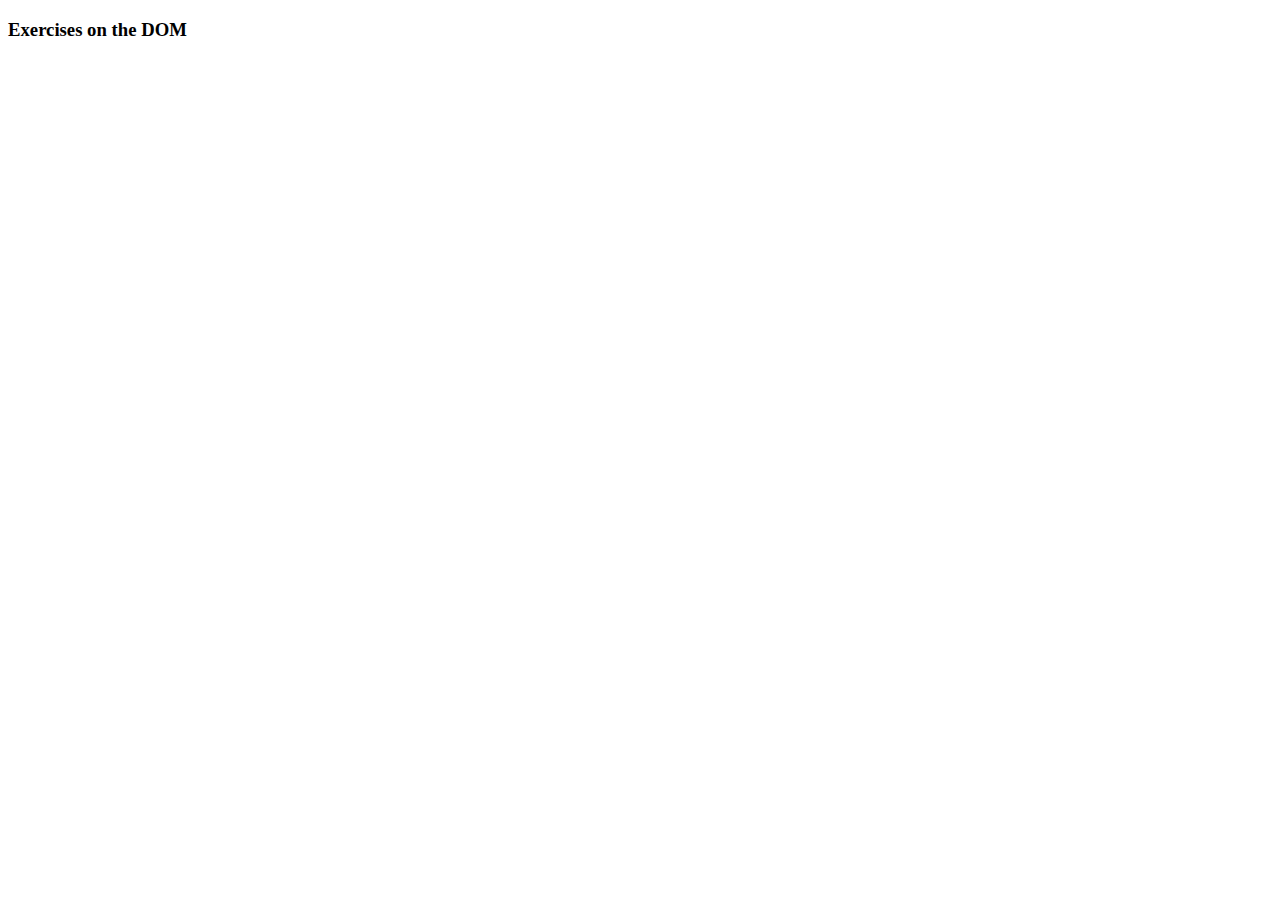
==== index.html @ 74c8b74c "Create repo domex-6 with README.md Add index.html and jscript.js" ====
<!DOCTYPE html>
<html lang="en">
<head>
    <meta charset="UTF-8">
    <meta name="viewport" content="width=device-width, initial-scale=1.0">
    <title>domex-6</title>
</head>
<body>
    <h3>Exercises on the DOM</h3>
  
    
    <script src= 'jscript.js'></script>
</body>
</html>
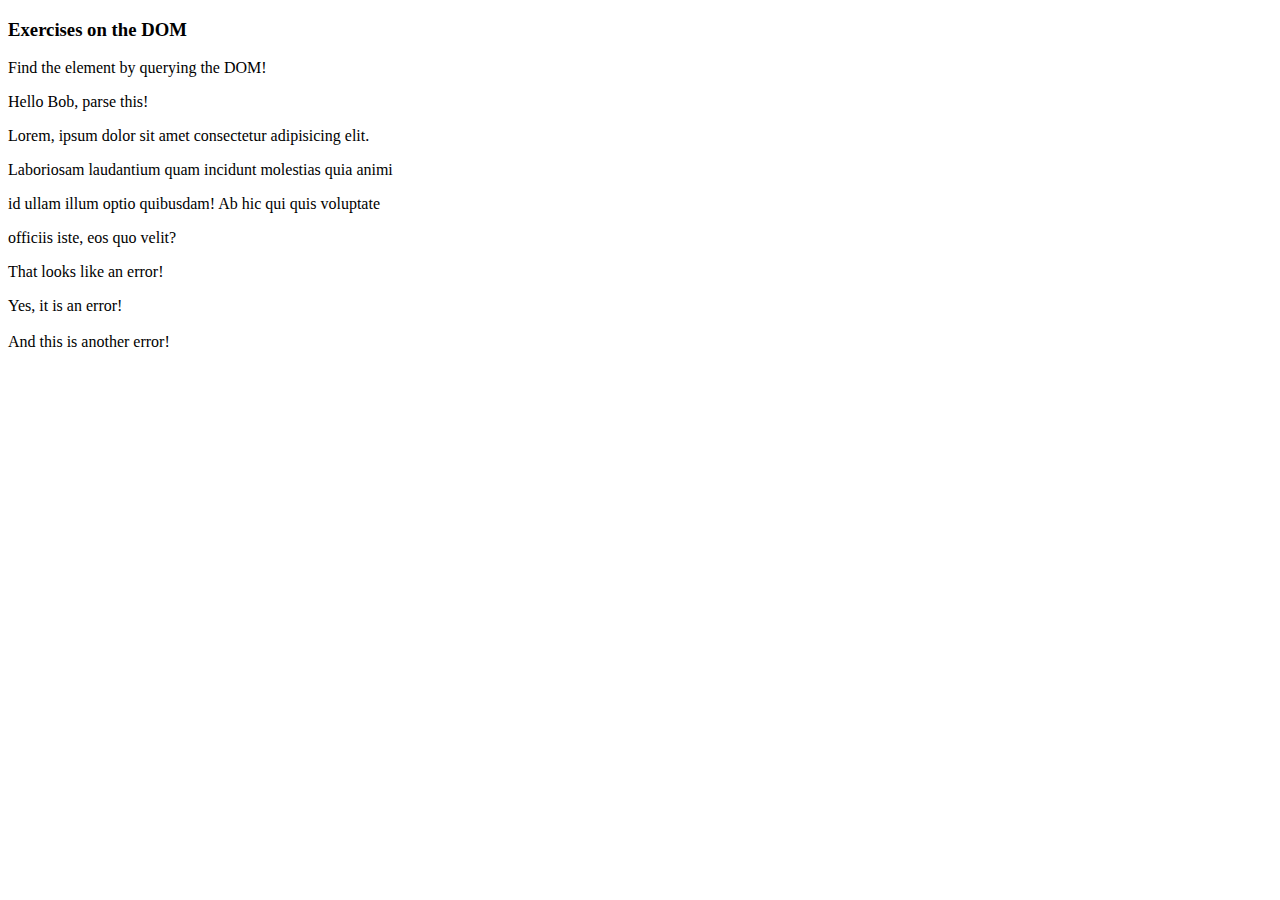
==== commit 3e3ca229: "Do query selector exercises to 15min mark in video #6" ====
--- a/index.html
+++ b/index.html
@@ -7,8 +7,19 @@
 </head>
 <body>
     <h3>Exercises on the DOM</h3>
-  
-    
+  <p>Find the element by querying the DOM!</p>
+  <div>
+    <p>Hello Bob, parse this!</p>
+    <p>Lorem, ipsum dolor sit amet consectetur adipisicing elit.</p> 
+    <p>Laboriosam laudantium quam incidunt molestias quia animi</p> 
+    <p>id ullam illum optio quibusdam! Ab hic qui quis voluptate</p> 
+    <p>officiis iste, eos quo velit?</p>
+    <p class= 'error'>That looks like an error!</p>
+  </div>
+
+  <div class= 'error'>Yes, it is an error!</div><br>
+
+  <div class= 'error'>And this is another error!</div>
     <script src= 'jscript.js'></script>
 </body>
 </html>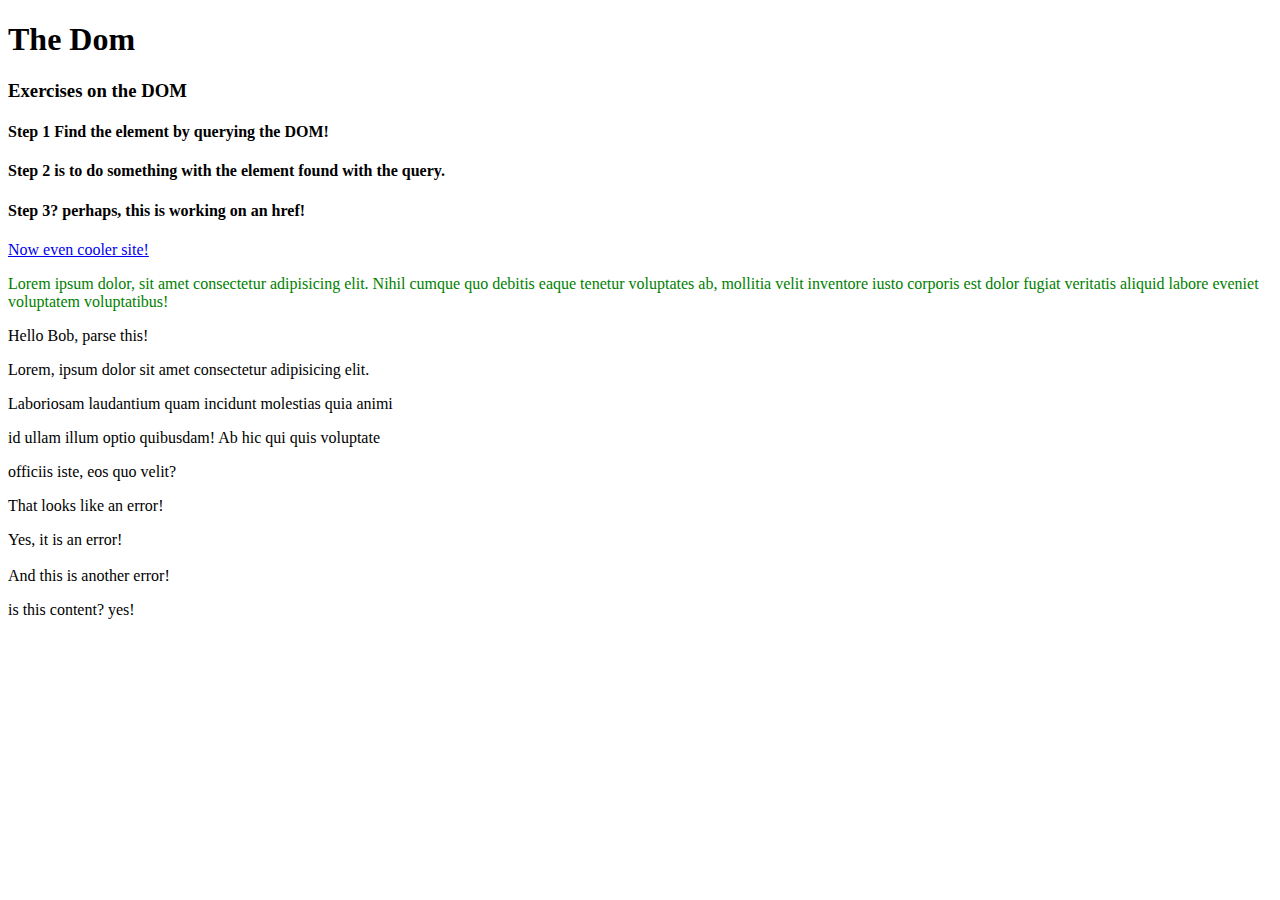
==== commit 1085f185: "In jscript.js complete up to udemy 49 getting and setting attributes Add jscriptA.js for udemy 50 ch" ====
--- a/index.html
+++ b/index.html
@@ -2,12 +2,18 @@
 <html lang="en">
 <head>
     <meta charset="UTF-8">
-    <meta name="viewport" content="width=device-width, initial-scale=1.0">
+    <m<eta name="viewport" content="width=device-width, initial-scale=1.0">
     <title>domex-6</title>
 </head>
 <body>
+  <h1 id="page-title">The Dom</h1>
     <h3>Exercises on the DOM</h3>
-  <p>Find the element by querying the DOM!</p>
+  <h4>Step 1 Find the element by querying the DOM!</h4>
+  <h4>Step 2 is to do something with the element found with the query.</h4>
+  <h4>Step 3? perhaps, this is working on an href!</h4>
+<a href= "https://www.google.com">Your link to some cool site...</a>
+<p class= 'error'>Lorem ipsum dolor, sit amet consectetur adipisicing elit. Nihil cumque quo debitis eaque tenetur voluptates ab, mollitia velit inventore iusto corporis est dolor fugiat veritatis aliquid labore eveniet voluptatem voluptatibus!</p>
+
   <div>
     <p>Hello Bob, parse this!</p>
     <p>Lorem, ipsum dolor sit amet consectetur adipisicing elit.</p> 
@@ -20,6 +26,11 @@
   <div class= 'error'>Yes, it is an error!</div><br>
 
   <div class= 'error'>And this is another error!</div>
+
+  <div class= 'content'>
+    <p>is this content? yes!</p>
+</div>
+
     <script src= 'jscript.js'></script>
 </body>
 </html>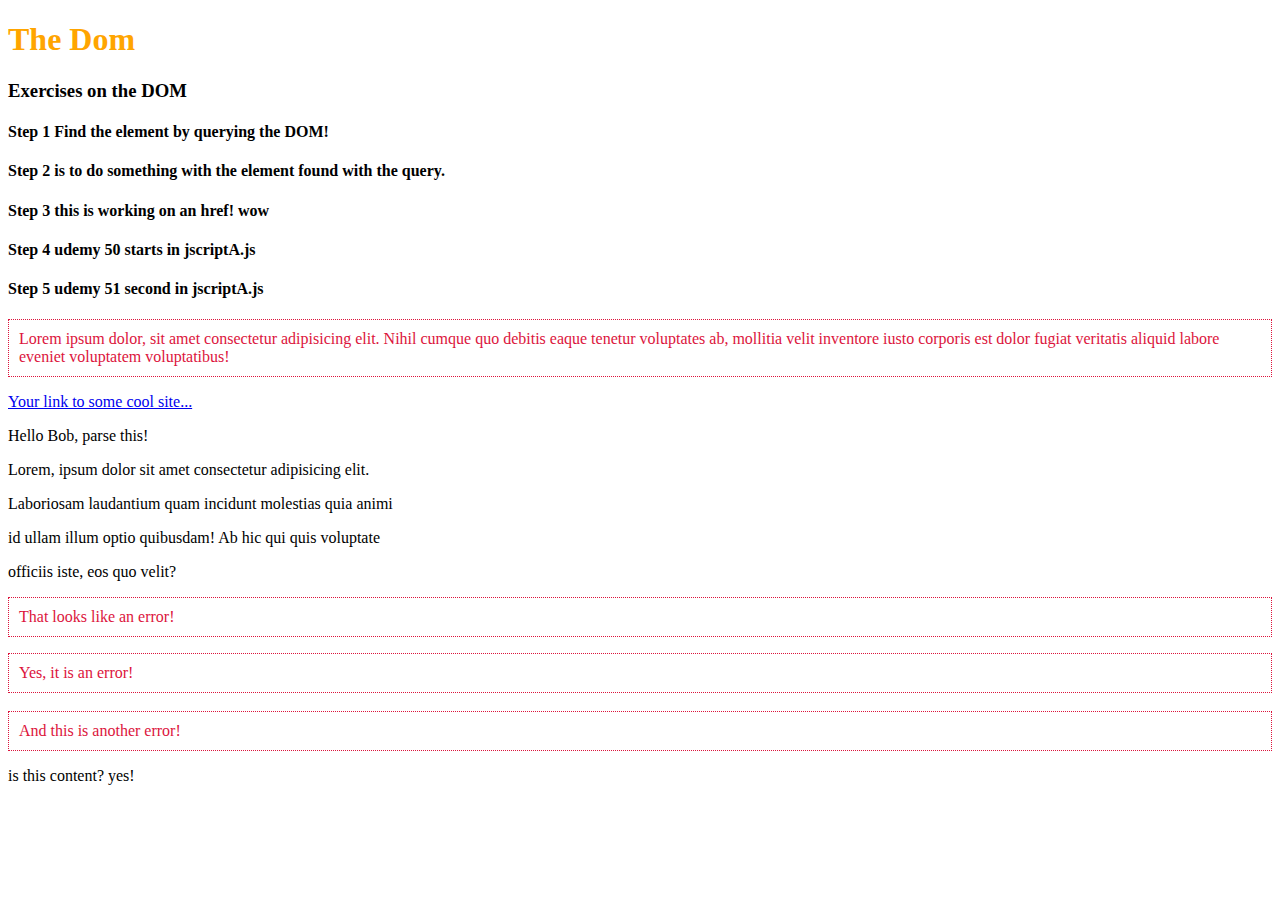
==== commit b591b34b: "Add stylesheet.CSS for udemy 51 addng and removing classes" ====
--- a/index.html
+++ b/index.html
@@ -3,17 +3,27 @@
 <head>
     <meta charset="UTF-8">
     <m<eta name="viewport" content="width=device-width, initial-scale=1.0">
-    <title>domex-6</title>
+    <link rel="stylesheet"href= "stylesheet.CSS">
+      <title>domex-6</title>
+
 </head>
 <body>
-  <h1 id="page-title">The Dom</h1>
+  <h1 id="page-title" style= "color: orange;">The Dom</h1>
     <h3>Exercises on the DOM</h3>
   <h4>Step 1 Find the element by querying the DOM!</h4>
   <h4>Step 2 is to do something with the element found with the query.</h4>
-  <h4>Step 3? perhaps, this is working on an href!</h4>
+  <h4>Step 3 this is working on an href! wow</h4>
+  <h4>Step 4 udemy 50 starts in jscriptA.js</h4>
+  <h4>Step 5 udemy 51 second in jscriptA.js</h4>
+
+<p class= 'error'>
+  Lorem ipsum dolor, sit amet consectetur adipisicing elit. Nihil 
+  cumque quo debitis eaque tenetur voluptates ab, mollitia velit 
+  inventore iusto corporis est dolor fugiat veritatis aliquid labore 
+  eveniet voluptatem voluptatibus!
+</p>
+
 <a href= "https://www.google.com">Your link to some cool site...</a>
-<p class= 'error'>Lorem ipsum dolor, sit amet consectetur adipisicing elit. Nihil cumque quo debitis eaque tenetur voluptates ab, mollitia velit inventore iusto corporis est dolor fugiat veritatis aliquid labore eveniet voluptatem voluptatibus!</p>
-
   <div>
     <p>Hello Bob, parse this!</p>
     <p>Lorem, ipsum dolor sit amet consectetur adipisicing elit.</p> 
@@ -32,5 +42,6 @@
 </div>
 
     <script src= 'jscript.js'></script>
+    <script src= 'jscriptA.js'></script>
 </body>
 </html>--- a/stylesheet.CSS
+++ b/stylesheet.CSS
@@ -0,0 +1,11 @@
+/*stylesheet for udemy 51 add and remove classes*/
+.error{
+    padding: 10px;
+    color: crimson;
+    border: 1px dotted crimson;
+}
+.success{
+    padding: 10px;
+    color: limegreen;
+    border: 1px dotted limegreen;
+}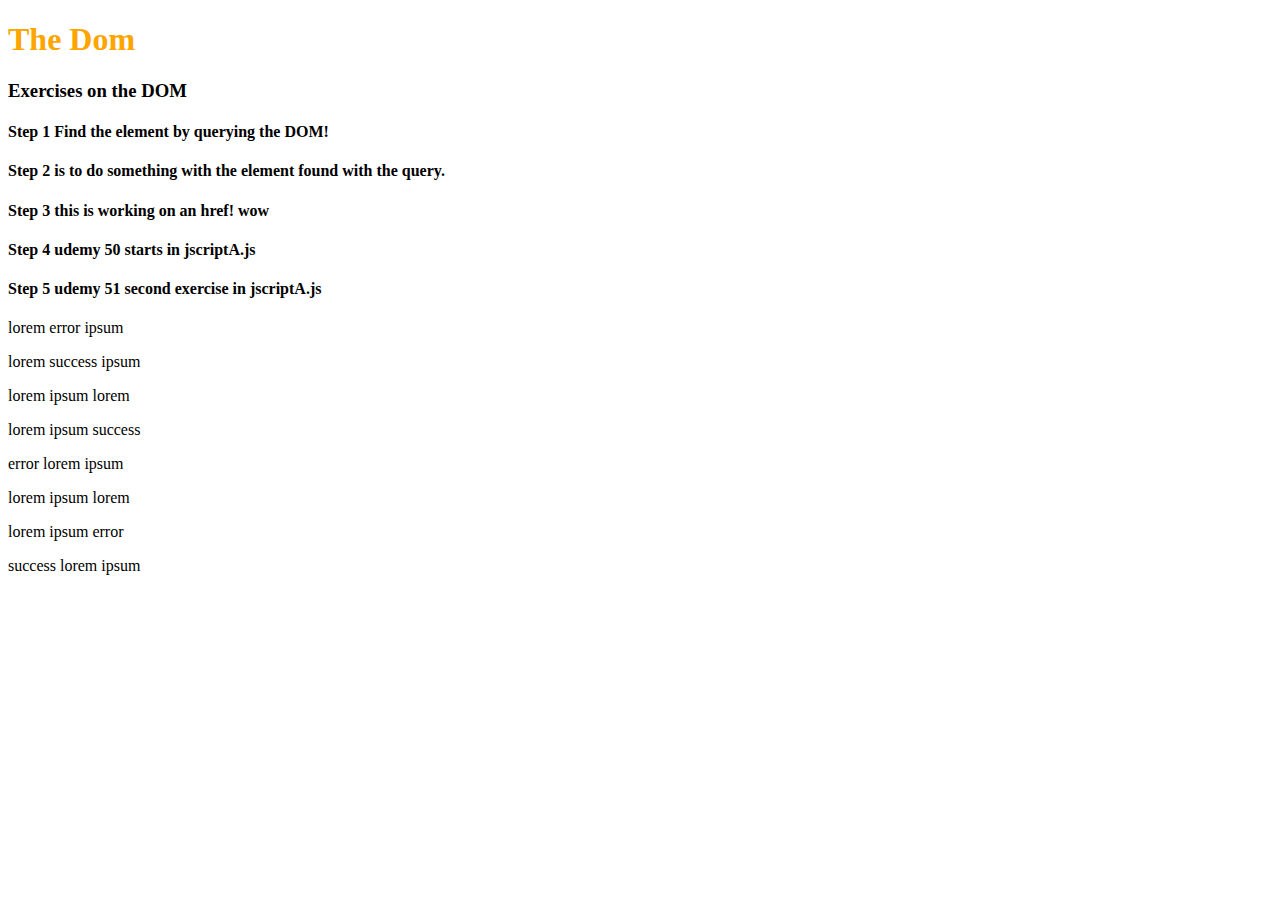
==== commit 1ad4a965: "Complete udemy 52 in jscriptA.js and start 53" ====
--- a/index.html
+++ b/index.html
@@ -9,21 +9,33 @@
 </head>
 <body>
   <h1 id="page-title" style= "color: orange;">The Dom</h1>
-    <h3>Exercises on the DOM</h3>
+    <h3 class= "title">Exercises on the DOM</h3>
   <h4>Step 1 Find the element by querying the DOM!</h4>
   <h4>Step 2 is to do something with the element found with the query.</h4>
   <h4>Step 3 this is working on an href! wow</h4>
   <h4>Step 4 udemy 50 starts in jscriptA.js</h4>
-  <h4>Step 5 udemy 51 second in jscriptA.js</h4>
+  <h4>Step 5 udemy 51 second exercise in jscriptA.js</h4>
 
-<p class= 'error'>
+  <p>lorem error ipsum</p>
+  <p>lorem success ipsum</p>
+  <p>lorem ipsum lorem</p>
+  <p>lorem ipsum success</p>
+  <p>error lorem ipsum</p>
+  <p>lorem ipsum lorem</p>
+  <p>lorem ipsum error</p>
+  <p>success lorem ipsum</p>
+
+
+  <!-- <p class= 'error'> -->
+  <!-- <p class= 'error another test'> -->
+    <!--<p>
   Lorem ipsum dolor, sit amet consectetur adipisicing elit. Nihil 
   cumque quo debitis eaque tenetur voluptates ab, mollitia velit 
   inventore iusto corporis est dolor fugiat veritatis aliquid labore 
   eveniet voluptatem voluptatibus!
-</p>
+</p>-->
 
-<a href= "https://www.google.com">Your link to some cool site...</a>
+<!--<a href= "https://www.google.com">Your link to some cool site...</a>
   <div>
     <p>Hello Bob, parse this!</p>
     <p>Lorem, ipsum dolor sit amet consectetur adipisicing elit.</p> 
@@ -39,7 +51,7 @@
 
   <div class= 'content'>
     <p>is this content? yes!</p>
-</div>
+</div>-->
 
     <script src= 'jscript.js'></script>
     <script src= 'jscriptA.js'></script>
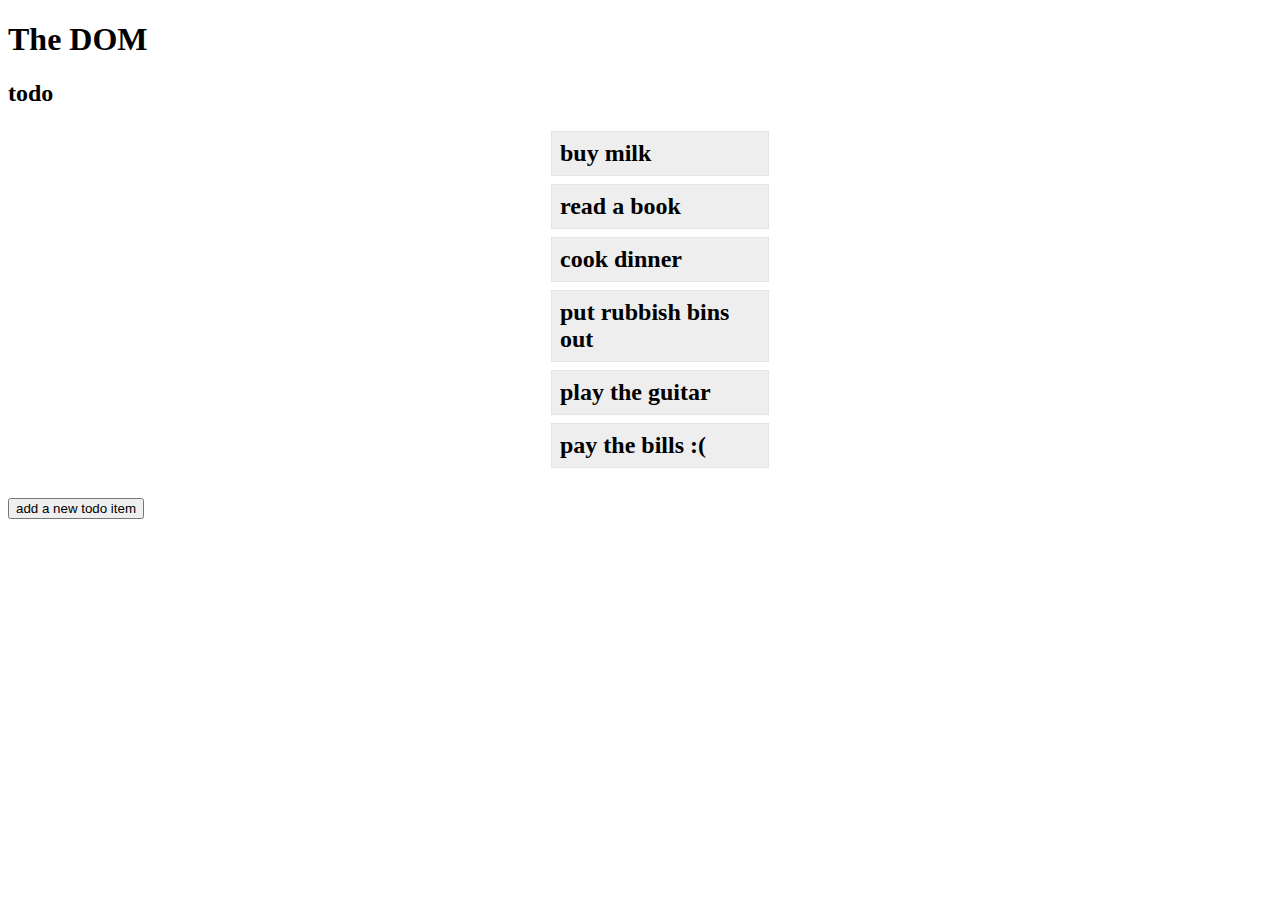
==== commit 85271ec1: "Complete #53 events eg click and #54 creating and deleting elements Create jscriptB.js for #55 event" ====
--- a/index.html
+++ b/index.html
@@ -2,13 +2,44 @@
 <html lang="en">
 <head>
     <meta charset="UTF-8">
-    <m<eta name="viewport" content="width=device-width, initial-scale=1.0">
+    <meta name="viewport" content="width=device-width, initial-scale=1.0">
     <link rel="stylesheet"href= "stylesheet.CSS">
       <title>domex-6</title>
-
+      <style>
+        li{
+          list-style-type: none;
+          max-width: 200px;
+          padding: 8px;
+          margin: 8px auto;
+          background: #eee;
+          border: 1px dotted #ddd;
+        }
+        </style>
 </head>
 <body>
-  <h1 id="page-title" style= "color: orange;">The Dom</h1>
+  <h1>The DOM</h1>
+  <h2>todo</>
+  <ul>
+    <li>buy milk</li>
+    <li>read a book</li>
+    <li>cook dinner</li>
+    <li>put rubbish bins out</li>
+    <li>play the guitar</li>
+    <li>pay the bills :(</li>
+  </ul>
+
+  <button>add a new todo item</button> 
+
+  <!--<article>
+    <p>new sibling</p>
+    <h2>article title</h2>
+    <p>Lorem ipsum dolor sit amet consectetur adipisicing elit.</p>
+    <p>Lorem ipsum dolor sit amet consectetur adipisicing elit.</p>
+    <p>Lorem ipsum dolor sit amet consectetur adipisicing elit.</p>
+    <div>written by the net ninja</div>
+  </article>-->
+
+  <!--<h1 id="page-title" style= "color: orange;">The Dom</h1>
     <h3 class= "title">Exercises on the DOM</h3>
   <h4>Step 1 Find the element by querying the DOM!</h4>
   <h4>Step 2 is to do something with the element found with the query.</h4>
@@ -23,7 +54,7 @@
   <p>error lorem ipsum</p>
   <p>lorem ipsum lorem</p>
   <p>lorem ipsum error</p>
-  <p>success lorem ipsum</p>
+  <p>success lorem ipsum</p>-->
 
 
   <!-- <p class= 'error'> -->
--- a/stylesheet.CSS
+++ b/stylesheet.CSS
@@ -1,5 +1,5 @@
 /*stylesheet for udemy 51 add and remove classes*/
-.error{
+/*.error{
     padding: 10px;
     color: crimson;
     border: 1px dotted crimson;
@@ -8,4 +8,9 @@
     padding: 10px;
     color: limegreen;
     border: 1px dotted limegreen;
-}+}
+.article-element{
+    padding:10px;
+    color: blue;
+    border: 2px dotted navy;
+}*/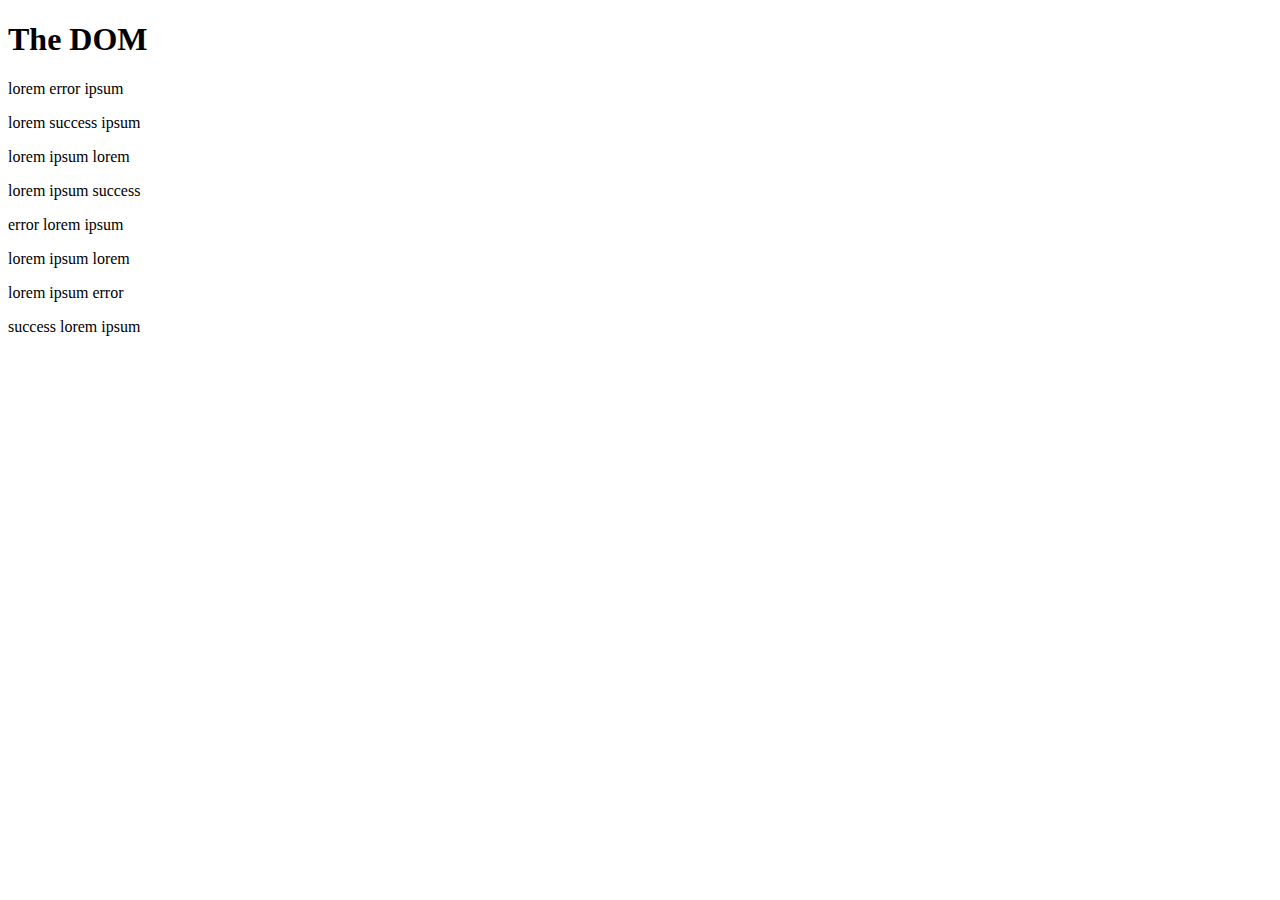
==== commit 39c7503a: "6 of 8 min through #57 building a popup" ====
--- a/index.html
+++ b/index.html
@@ -18,7 +18,7 @@
 </head>
 <body>
   <h1>The DOM</h1>
-  <h2>todo</>
+  <!--<h2>todo</>
   <ul>
     <li>buy milk</li>
     <li>read a book</li>
@@ -28,7 +28,7 @@
     <li>pay the bills :(</li>
   </ul>
 
-  <button>add a new todo item</button> 
+  <button>add a new todo item</button>-->
 
   <!--<article>
     <p>new sibling</p>
@@ -45,7 +45,7 @@
   <h4>Step 2 is to do something with the element found with the query.</h4>
   <h4>Step 3 this is working on an href! wow</h4>
   <h4>Step 4 udemy 50 starts in jscriptA.js</h4>
-  <h4>Step 5 udemy 51 second exercise in jscriptA.js</h4>
+  <h4>Step 5 udemy 51 second exercise in jscriptA.js</h4>-->
 
   <p>lorem error ipsum</p>
   <p>lorem success ipsum</p>
@@ -54,7 +54,7 @@
   <p>error lorem ipsum</p>
   <p>lorem ipsum lorem</p>
   <p>lorem ipsum error</p>
-  <p>success lorem ipsum</p>-->
+  <p>success lorem ipsum</p>
 
 
   <!-- <p class= 'error'> -->
@@ -86,5 +86,8 @@
 
     <script src= 'jscript.js'></script>
     <script src= 'jscriptA.js'></script>
+    <script src= 'jscriptB.js'></script>
+    
+    
 </body>
 </html>--- a/stylesheet.CSS
+++ b/stylesheet.CSS
@@ -13,4 +13,55 @@
     padding:10px;
     color: blue;
     border: 2px dotted navy;
-}*/+}*/
+
+/*stylesheet for udemy #56 more DOM events*/
+
+    /* .box{
+      width: 200px;
+      height: 200px;
+      margin: 10px 0;
+      background: #eee;
+      text-align: center;
+      padding: 30px;
+    } */
+
+    /* udemy 6-57 building a pop-up */
+    button{
+        display: block;
+        margin: 20px auto;
+        background: crimson;
+        color: white;
+        border: 0px;
+        padding: 6px 10px;
+    }
+    .popup-wrapper{
+        background: rgba(0,0,0,0.5);
+        position: fixed;
+        top: 0;
+        left: 0;
+        width: 100%;
+        height: 100%;
+    }
+    .popup{
+        font-family: arial;
+        text-align: center;
+        width: 100%;
+        max-width: 300px;
+        margin: 10% auto;
+        padding: 20px;
+        background: white;
+        position: relative;
+    }
+    .popup a{
+        background: crimson;
+        color: white;
+        text-decoration: none;
+        padding: 6px 10px;
+    }
+    .popup-close{
+        position: absolute;
+        top: 5px;
+        right: 8px;
+        cursor: pointer;
+    }